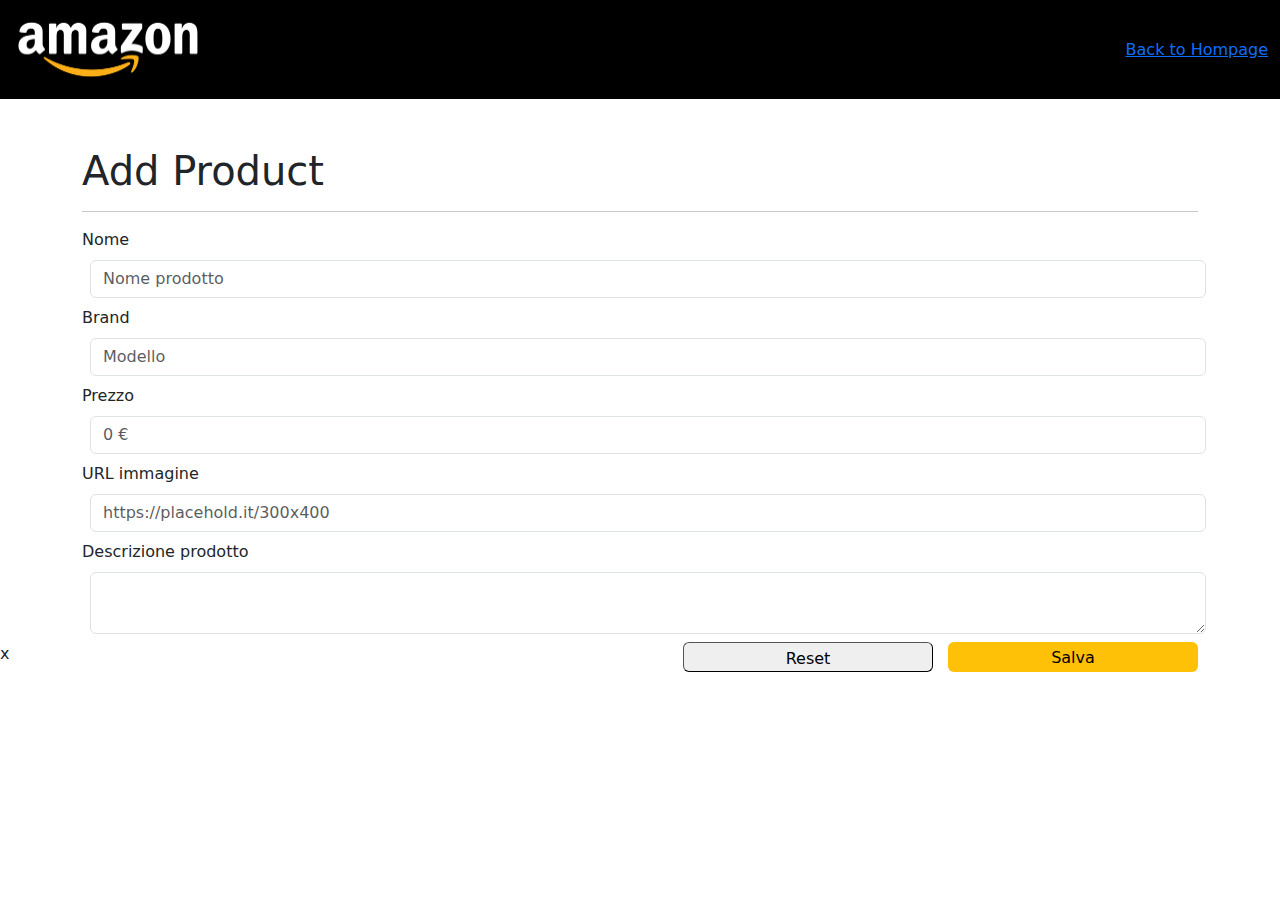
==== backoffice.html @ b6943313 "commit" ====
<!DOCTYPE html>
<html lang="it">

<head>
    <meta charset="UTF-8">
    <meta name="viewport" content="width=device-width, initial-scale=1.0">
    <title>Progetto settimana 7</title>
    <link href="https://cdn.jsdelivr.net/npm/bootstrap@5.3.3/dist/css/bootstrap.min.css" rel="stylesheet"
        integrity="sha384-QWTKZyjpPEjISv5WaRU9OFeRpok6YctnYmDr5pNlyT2bRjXh0JMhjY6hW+ALEwIH" crossorigin="anonymous">
        <link rel="stylesheet" href="assets/css/style.css">
</head>

<body>
    <header>
        <nav class="navbar navbar-expand-lg bg-black">
            <div class="container-fluid">
                <a class="navbar-brand" href="index.html"><img src="assets/img/logo.png" alt="Logo Amazon" class="w-25"></a>
                <a href="index.html">Back to Hompage</a>
            </div>
        </nav>
    </header>

    <main>
        <section class="container mt-5">
            <h1 id="ackofficeTitle">Add Product</h1>
            <hr>
            <form id="myForm">
                <label for="productName" class="">Nome</label>
                <input type="text" id="productName" name="name" placeholder="Nome prodotto" class="form-control m-2" required>
                <label for="brand" class="">Brand</label>
                <input type="text" id="brand" name="brand"  placeholder="Modello" class="form-control m-2" required>
                <label for="price" class="">Prezzo</label>
                <input type="number" id="price" name="price"  placeholder="0 €" class="form-control m-2" required>
                <label for="imageUrl" class="">URL immagine</label>
                <input type="text" id="imageUrl" name="imageUrl"  placeholder="https://placehold.it/300x400" class="form-control m-2" required>
                <label for="description" class="just">Descrizione prodotto</label>
                <textarea id="description" name="description" class="form-control m-2"></textarea>
                 
                <button id="save" type="button" class="py-1 bg-warning float-end rounded-2 border-0" onclick="addProduct(id)">Salva</button>
                <button id="reset" type="reset" class="py-1 float-end rounded-2 border-1">Reset</button>
            </form>
 
        </section>
    </main>

    <script src="https://cdn.jsdelivr.net/npm/bootstrap@5.3.3/dist/js/bootstrap.bundle.min.js"
        integrity="sha384-YvpcrYf0tY3lHB60NNkmXc5s9fDVZLESaAA55NDzOxhy9GkcIdslK1eN7N6jIeHz"
        crossorigin="anonymous"></script>
    <script src="assets/js/script.js"></script>
</body>

</html>x
---- assets/css/style.css ----
* {
    margin: 0;
    padding: 0;
    box-sizing: border-box !important;
}

#edit, #save, #reset {
    width: 250px;
    height: 30px;
}



#save {
    margin-left: 15px;
}

.card-text {
    height: 10px !important;
}
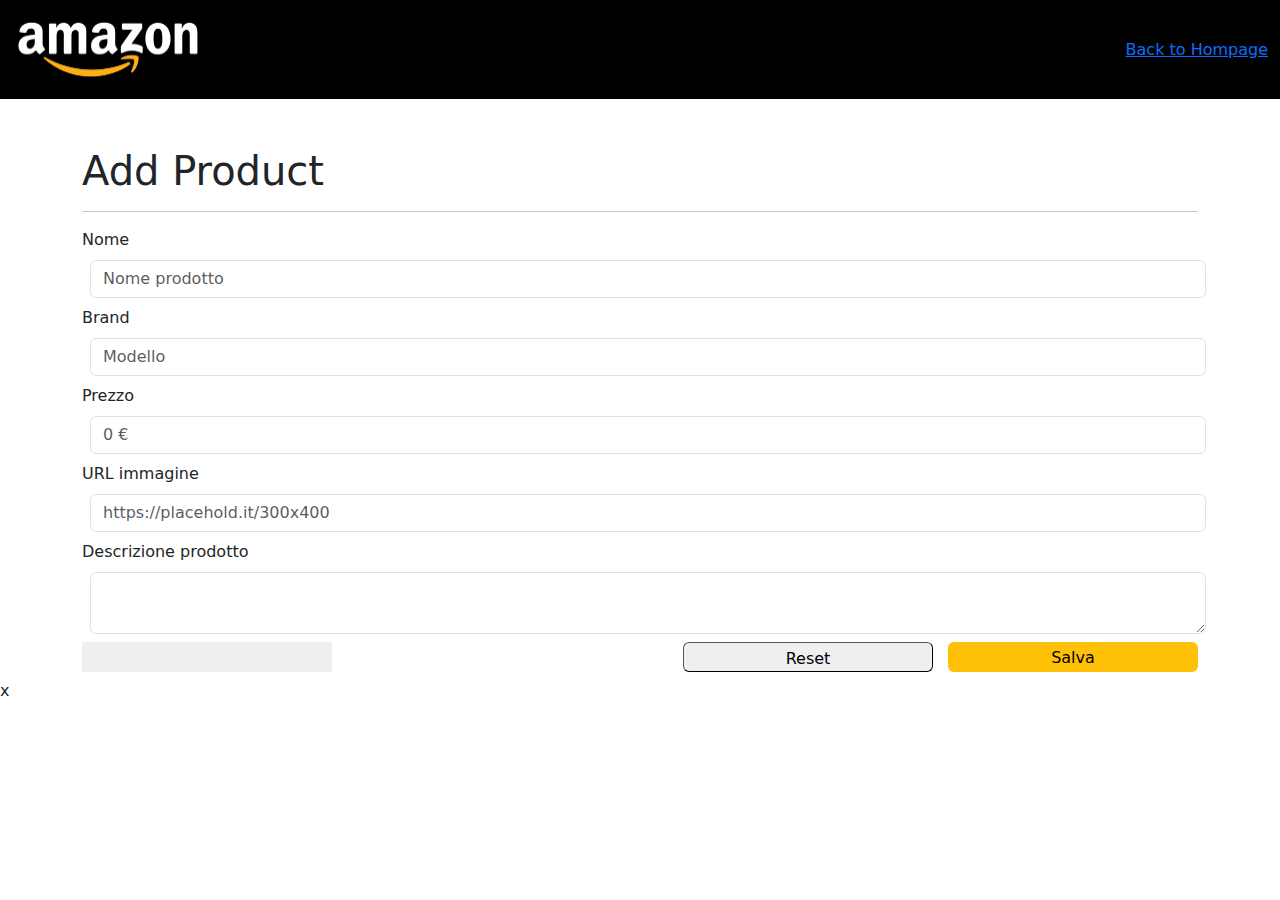
==== commit beffe3e7: "commit" ====
--- a/backoffice.html
+++ b/backoffice.html
@@ -36,6 +36,7 @@
                 <label for="description" class="just">Descrizione prodotto</label>
                 <textarea id="description" name="description" class="form-control m-2"></textarea>
                  
+                <button id="edit" type="button" onclick=""></button>
                 <button id="save" type="button" class="py-1 bg-warning float-end rounded-2 border-0" onclick="addProduct(id)">Salva</button>
                 <button id="reset" type="reset" class="py-1 float-end rounded-2 border-1">Reset</button>
             </form>
--- a/assets/css/style.css
+++ b/assets/css/style.css
@@ -9,7 +9,9 @@
     height: 30px;
 }
 
-
+#edit {
+    border: none;
+}
 
 #save {
     margin-left: 15px;
